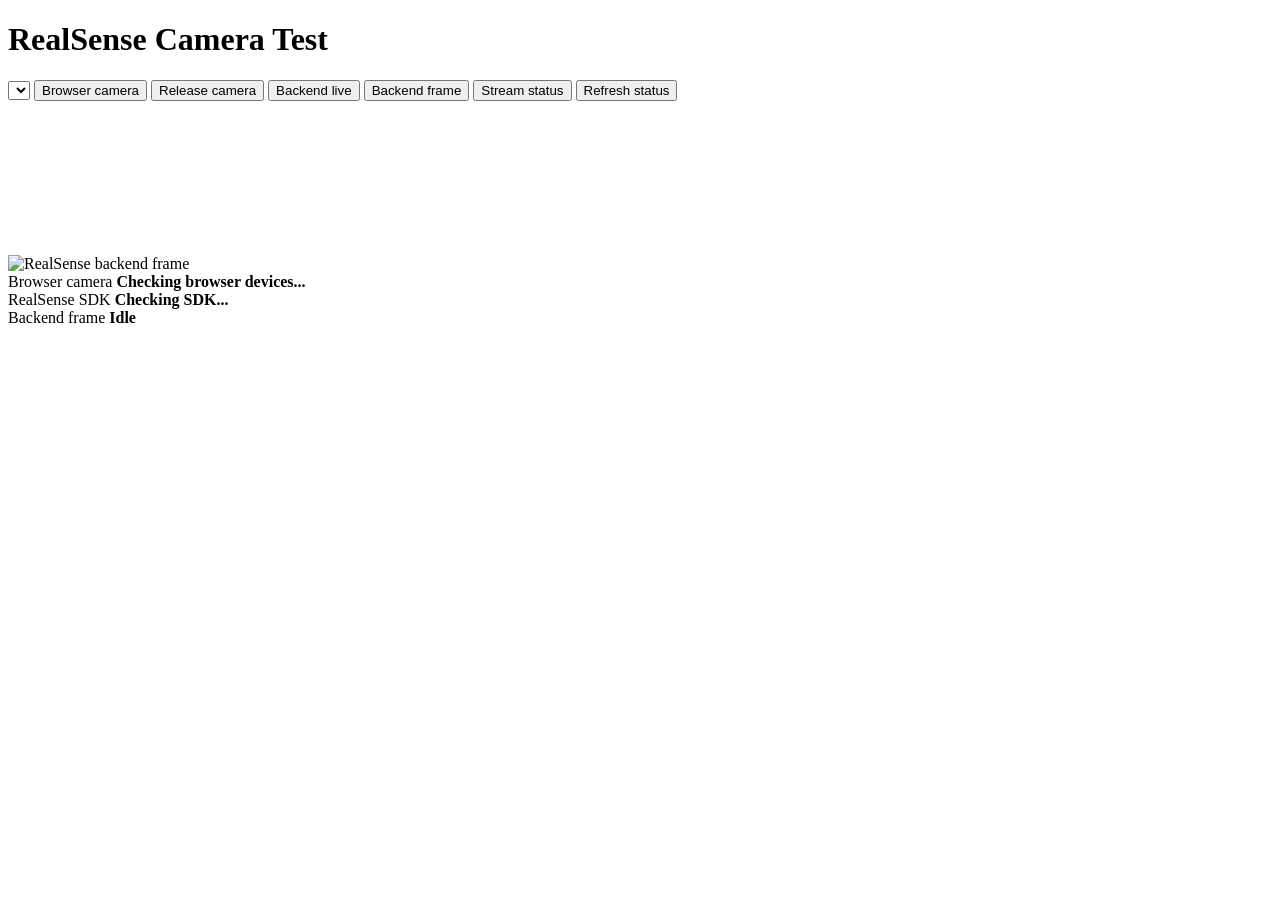
==== web_app/public/camera-test.html @ 7df4f0fb "Add Modal SplatNav demo with RealSense live view" ====
<!doctype html>
<html lang="en">
  <head>
    <meta charset="utf-8" />
    <meta name="viewport" content="width=device-width, initial-scale=1" />
    <title>RealSense Camera Test</title>
    <link rel="stylesheet" href="/camera-test.css" />
  </head>
  <body>
    <main>
      <header>
        <h1>RealSense Camera Test</h1>
        <div class="actions">
          <select id="cameraSelect" aria-label="Camera device"></select>
          <button id="browserButton" type="button">Browser camera</button>
          <button id="releaseButton" type="button">Release camera</button>
          <button id="backendLiveButton" type="button">Backend live</button>
          <button id="backendButton" type="button">Backend frame</button>
          <button id="streamStatusButton" type="button">Stream status</button>
          <button id="refreshButton" type="button">Refresh status</button>
        </div>
      </header>

      <section class="viewer">
        <div class="video-cell">
          <video id="browserVideo" autoplay muted playsinline></video>
          <canvas id="analysisCanvas" hidden></canvas>
        </div>
        <img id="backendImage" alt="RealSense backend frame" />
      </section>

      <section class="status">
        <div class="status-grid">
          <div>
            <span>Browser camera</span>
            <strong id="browserStatus">Checking browser devices...</strong>
          </div>
          <div>
            <span>RealSense SDK</span>
            <strong id="sdkStatus">Checking SDK...</strong>
          </div>
          <div>
            <span>Backend frame</span>
            <strong id="backendStatus">Idle</strong>
          </div>
        </div>
        <pre id="details"></pre>
      </section>
    </main>

    <script type="module" src="/camera-test.js?v=pyrealsense_mjpeg_debug"></script>
  </body>
</html>
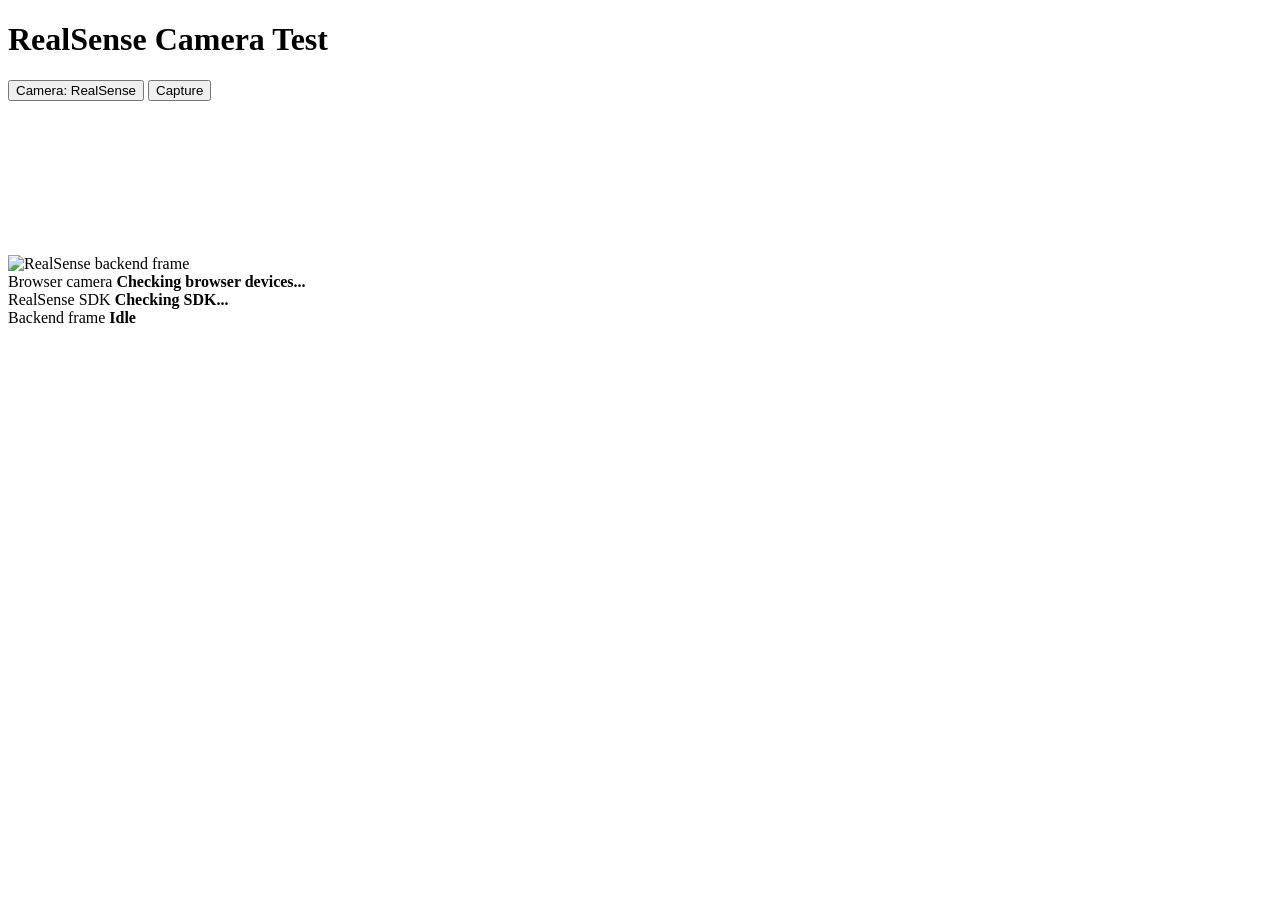
==== commit d32adbe9: "Simplify RealSense capture controls" ====
--- a/web_app/public/camera-test.html
+++ b/web_app/public/camera-test.html
@@ -11,13 +11,13 @@
       <header>
         <h1>RealSense Camera Test</h1>
         <div class="actions">
-          <select id="cameraSelect" aria-label="Camera device"></select>
-          <button id="browserButton" type="button">Browser camera</button>
-          <button id="releaseButton" type="button">Release camera</button>
-          <button id="backendLiveButton" type="button">Backend live</button>
-          <button id="backendButton" type="button">Backend frame</button>
-          <button id="streamStatusButton" type="button">Stream status</button>
-          <button id="refreshButton" type="button">Refresh status</button>
+          <select id="cameraSelect" aria-label="Camera device" hidden></select>
+          <button id="browserButton" type="button" hidden>Browser camera</button>
+          <button id="releaseButton" type="button" hidden>Release camera</button>
+          <button id="backendLiveButton" type="button">Camera: RealSense</button>
+          <button id="backendButton" class="primary-action" type="button">Capture</button>
+          <button id="streamStatusButton" type="button" hidden>Stream status</button>
+          <button id="refreshButton" type="button" hidden>Refresh status</button>
         </div>
       </header>
 
